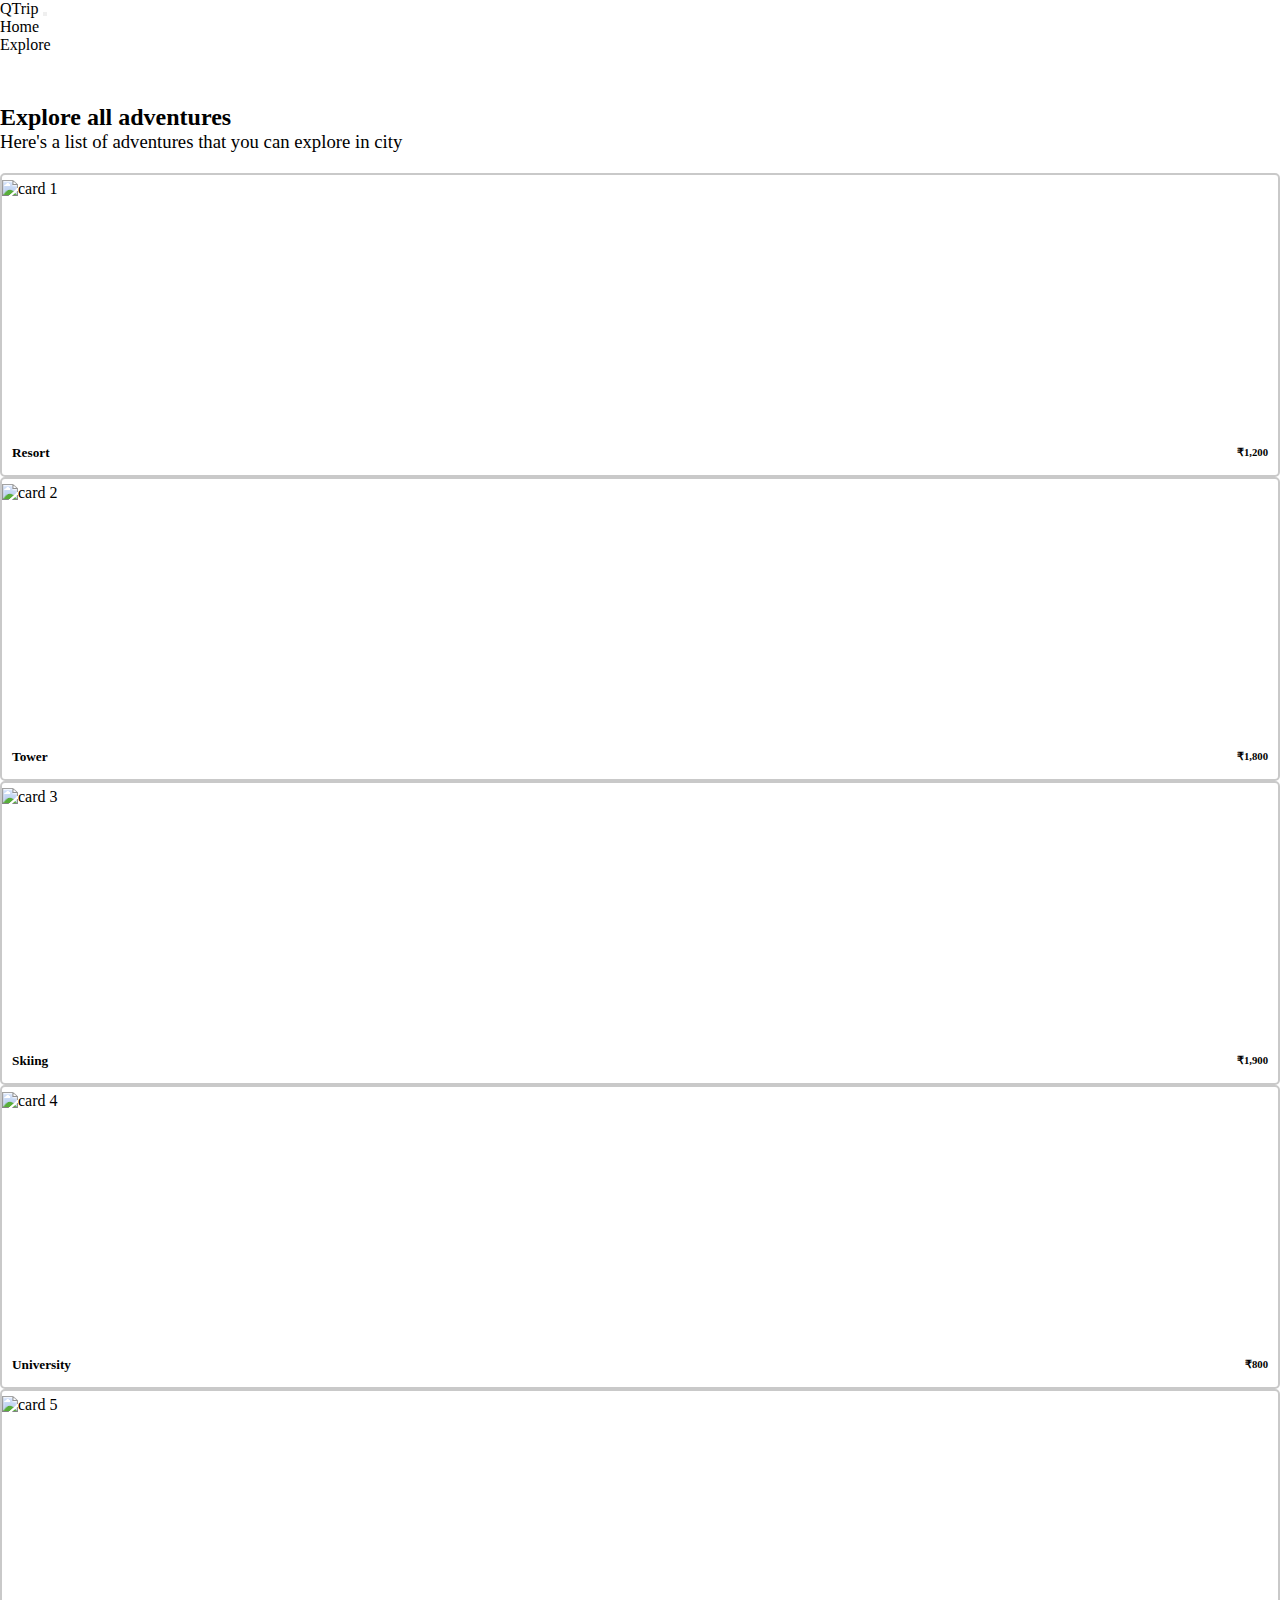
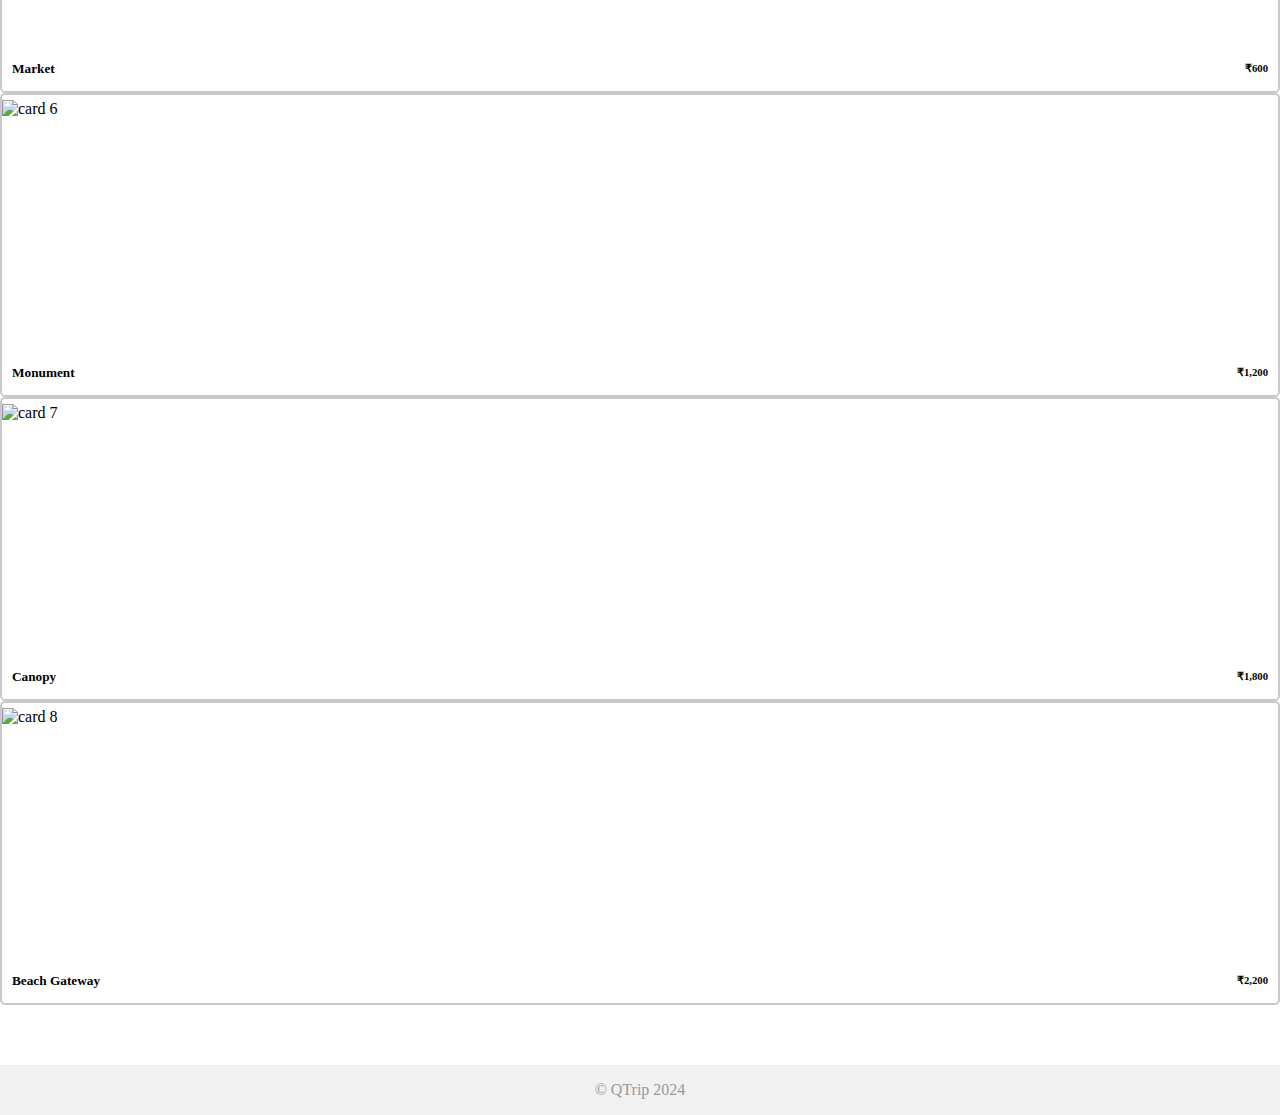
==== pages/adventures/index.html @ 7b155157 "Update module name to ADVENTURE_DETAILS" ====
<!DOCTYPE html>
<html lang="en">

<head>
  <meta charset="UTF-8" />
  <meta name="viewport" content="width=device-width, initial-scale=1.0" />
  <title>QTrip Adventures</title>
  <link rel="stylesheet" href="../../css/styles.css" />
  <link href="https://cdn.jsdelivr.net/npm/bootstrap@5.0.2/dist/css/bootstrap.min.css" rel="stylesheet" integrity="sha384-EVSTQN3/azprG1Anm3QDgpJLIm9Nao0Yz1ztcQTwFspd3yD65VohhpuuCOmLASjC" crossorigin="anonymous">
</head>

<body>
  <!-- TODO: MODULE_ADVENTURES_GRID -->
  <!-- 1. Copy navigation bar HTML from Landing page document -->
  <nav class="navbar navbar-expand-lg navbar-light bg-light">
    <div class="container-fluid">
      <a class="navbar-brand" href="#">QTrip</a>

      <!-- Add the toggle icon button element below to see it on the right -->
      <button
        class="navbar-toggler"
        type="button"
        data-bs-toggle="collapse"
        data-bs-target="#navbarNav"
        aria-controls="navbarNav"
        aria-expanded="false"
        aria-label="Toggle navigation"
      >
        <span class="navbar-toggler-icon"></span>
      </button>

      <div class="collapse navbar-collapse justify-content-end" id="navbarNav">
        <ul class="navbar-nav">
          <li class="nav-item">
            <a class="nav-link" href="/workspace/amaiyaaditya-ME_QTRIPSTATIC/index.html">Home</a>
          </li>
          <li class="nav-item">
            <a class="nav-link" href="pages/adventures/index.html">Explore</a>
          </li>
        </ul>
      </div>
    </div>
   </nav>

  <div class="container">
    <h2>Explore all adventures</h2>
    <h3>Here's a list of adventures that you can explore in city</h3>
    <div class="content">
      <!-- TODO: MODULE_ADVENTURES_GRID -->
      <!-- 1. Create the grid of adventures by adding child elements as required. -->
      <div class="row">
        <div class="col-lg-3 col-sm-6 col-6 mb-4">
          <a href="./resort/index.html" class="text-decoration-none">
            <div class="adventure-card">
              
              <img src="/workspace/amaiyaaditya-ME_QTRIPSTATIC/assets/adventures/resort.jpg" class="card-img-top" alt="card 1">
              
              <div class="adventure-card-text">
                <h5>Resort</h5>
                <h6>₹1,200</h6>
              </div>
            </div>
          </a>
        </div>
        <div class="col-lg-3 col-sm-6 col-6 mb-4">
          <a href="./resort/index.html" class="text-decoration-none">
            <div class="adventure-card">
              
              <img src="/workspace/amaiyaaditya-ME_QTRIPSTATIC/assets/adventures/tower.jpg" class="card-img-top" alt="card 2">
             
              <div class="adventure-card-text">
                <h5>Tower</h5>
                <h6>₹1,800</h6>
              </div>
            </div>
          </a>
        </div>
        <div class="col-lg-3 col-sm-6 col-6 mb-4">
          <a href="./resort/index.html" class="text-decoration-none">
            <div class="adventure-card">
              
              <img src="/workspace/amaiyaaditya-ME_QTRIPSTATIC/assets/adventures/mount.jpg" class="card-img-top" alt="card 3">
              
              <div class="adventure-card-text">
                <h5>Skiing</h5>
                <h6>₹1,900</h6>
              </div>
            </div>
          </a>
        </div>
        <div class="col-lg-3 col-sm-6 col-6 mb-4">
          <a href="./resort/index.html" class="text-decoration-none">
            <div class="adventure-card">
              
              <img src="/workspace/amaiyaaditya-ME_QTRIPSTATIC/assets/adventures/university.jpg" class="card-img-top" alt="card 4">
              
              <div class="adventure-card-text">
                <h5>University</h5>
                <h6>₹800</h6>
              </div>
            </div>
          </a>
        </div>
        
      </div>
      <div class="row">
        <div class="col-lg-3 col-sm-6 col-6 mb-4">
          <a href="./resort/index.html" class="text-decoration-none">
            <div class="adventure-card">
              
              <img src="/workspace/amaiyaaditya-ME_QTRIPSTATIC/assets/adventures/market.jpg" class="card-img-top" alt="card 5">
              
              <div class="adventure-card-text">
                <h5>Market</h5>
                <h6>₹600</h6>
              </div>
            </div>
          </a>
        </div>
        <div class="col-lg-3 col-sm-6 col-6 mb-4">
          <a href="./resort/index.html" class="text-decoration-none">
            <div class="adventure-card">
             
              <img src="/workspace/amaiyaaditya-ME_QTRIPSTATIC/assets/adventures/church.jpg" class="card-img-top" alt="card 6">
              
              <div class="adventure-card-text">
                <h5>Monument</h5>
                <h6>₹1,200</h6>
              </div>
            </div>
          </a>
        </div>
        <div class="col-lg-3 col-sm-6 col-6 mb-4">
          <a href="./resort/index.html" class="text-decoration-none">
            <div class="adventure-card">
              
              <img src="/workspace/amaiyaaditya-ME_QTRIPSTATIC/assets/adventures/canopy.jpg" class="card-img-top" alt="card 7">
              
              <div class="adventure-card-text">
                <h5>Canopy</h5>
                <h6>₹1,800</h6>
              </div>
            </div>
          </a>
        </div>
        <div class="col-lg-3 col-sm-6 col-6 mb-4">
          <a href="./resort/index.html" class="text-decoration-none">
            <div class="adventure-card">
              
              <img src="/workspace/amaiyaaditya-ME_QTRIPSTATIC/assets/adventures/beachside.jpg" class="card-img-top" alt="card 8">
            
              <div class="adventure-card-text">
                <h5>Beach Gateway</h5>
                <h6>₹2,200</h6>
              </div>
            </div>
            
          </a>
        </div>
        
      </div>
      
    </div>
  </div>

  <footer>
    <div class="container">© QTrip 2024</div>
  </footer>
  
  <script
    src="https://cdn.jsdelivr.net/npm/bootstrap@5.0.2/dist/js/bootstrap.bundle.min.js"
    integrity="sha384-MrcW6ZMFYlzcLA8Nl+NtUVF0sA7MsXsP1UyJoMp4YLEuNSfAP+JcXn/tWtIaxVXM"
    crossorigin="anonymous"
  ></script>
</body>

</html>
---- css/styles.css ----
* {
  margin: 0px;
  padding: 0px;
}
html,
body {
  position: relative;
}

body {
  overflow-y: auto;
  min-height: 100vh;
}
textarea:focus,
input:focus {
  outline: none;
}
a {
  color: inherit !important;
  text-decoration: none !important;
}
footer {
  background: #f1f1f1;
  width: 100%;
  padding: 16px 0px;
  color: #999;
  vertical-align: bottom;
  margin-top: 40px;
  text-align: center;
  /* width: 100%; */
  /* height: 2.5rem;   */
}

.banner {
  height: 500px;
  width: 100%;
  background: #999;
  margin: 20px 0px;
}

.content {
  padding: 20px 0px;
  /* display: flex; */
  /* flex-wrap: wrap; */
}

/* ================================== */
/* Layout page CSS */
/* ================================== */

.tile {
  display: flex;
  justify-content: center;
  align-items:flex-end;
  height: 450px; /* Adjust height as needed */
  position: relative;
  cursor: pointer;
  box-sizing: border-box;
  overflow: hidden;
  border-radius: 5px;
  
  /* TODO: MODULE_CARDS */
  /* 1. Fill in the required properties. */
}
.tile img {
  /* TODO: MODULE_CARDS */
  
  height: 100%;
  width:100%;
  object-fit: cover;
  transition: transform .2s;
  /* 1. Fill in the required properties. */
}
.tile img:hover {
  /* TODO: MODULE_CARDS */
  filter: brightness(0.5);
  transform: scale(1.1);
  
  /* 1. Fill in the required properties. */
}

/* Hint: Notice the position:absolute and z-index properties. */
/* Think about how those in relation to the existing "tile" classes. */
.tile-text {
  position: absolute;
  z-index: 1;
  text-transform: uppercase;
  letter-spacing: 2px;
  color: white;
  text-align: center;
}

.hero-image {
  /* Use "linear-gradient" to add a darken background effect to the image (photographer.jpg). This will make the text easier to read */
  background-image: linear-gradient(rgba(0, 0, 0, 0.5), rgba(0, 0, 0, 0.5)), url("../assets/hero.jpg");
  background-size: cover;
  background-position: center;
  background-repeat: no-repeat;
  color: #f1f1f1;
  height: 60vh;

 
  

  /* TODO: MODULE_LAYOUT */
  /* 1. Set a specific height. */
  /* 2. Position and center the image to scale nicely on all screens. */
}
.hero-heading{
  text-align: center;
}

.hero-subheading {
  font-size: 24px;
  font-weight: 100;
  text-align: center;
}
.hero-input {
  width: 80%;
  height: 70px;
  padding: 16px;
  border-radius: 8px;
  border: none;
}

.nav-link {
  margin-right: 36px;
}


/* ================================== */
/* Adventures grid page CSS */
/* ================================== */
.container h2{
  margin-top: 50px;
}
.container h3{
  
  font-weight: normal;
}
.adventure-card-text{
  display: flex;
  justify-content: space-between;
  align-items: center;
  padding: 10px;
  

}
.card{

  border: 2px solid rgba(0, 0, 0, 0.818);
  border-radius: 10px;
}
.adventure-card {
  /* TODO: MODULE_ADVENTURES_GRID */
  display: flex;
  justify-content: center;
  height: 300px; /* Adjust height as needed */
  position: relative;
  flex-direction: column;
  border: 2px solid rgba(0, 0, 0, 0.212);
  border-radius: 5px;
  overflow: hidden;
  
  /* 1. Fill in the required properties. */
}
.adventure-card img {
  /* TODO: MODULE_ADVENTURES_GRID */
  /* 1. Fill in the required properties. */
  height: 85%;
  width:100%;
  object-fit: cover;
}
.adventure-card img:hover {
  /* TODO: MODULE_ADVENTURES_GRID */
  /* 1. Fill in the required properties. */
  filter: brightness(0.5);
}

/* ================================== */
/* Adventure details page CSS */
/* ================================== */

.adventure-detail-card {
  /* TODO: MODULE_ADVENTURE_DETAILS */
  /* 1. Fill in the required properties. */

}

.adventure-card-image {
  /* TODO: MODULE_ADVENTURE_DETAILS */
  /* 1. Fill in the required properties. */
}
.adventure-card-image:hover {
  /* TODO: MODULE_ADVENTURE_DETAILS */
  /* 1. Fill in the required properties. */
}
.experience-content ul li {
  margin-left: 16px;
  padding: 0;
}



@media only screen and (min-width: 768px) {
  /* For desktops phones: */
  #reservation {
    width: 400px;
    position: fixed;
  }
}
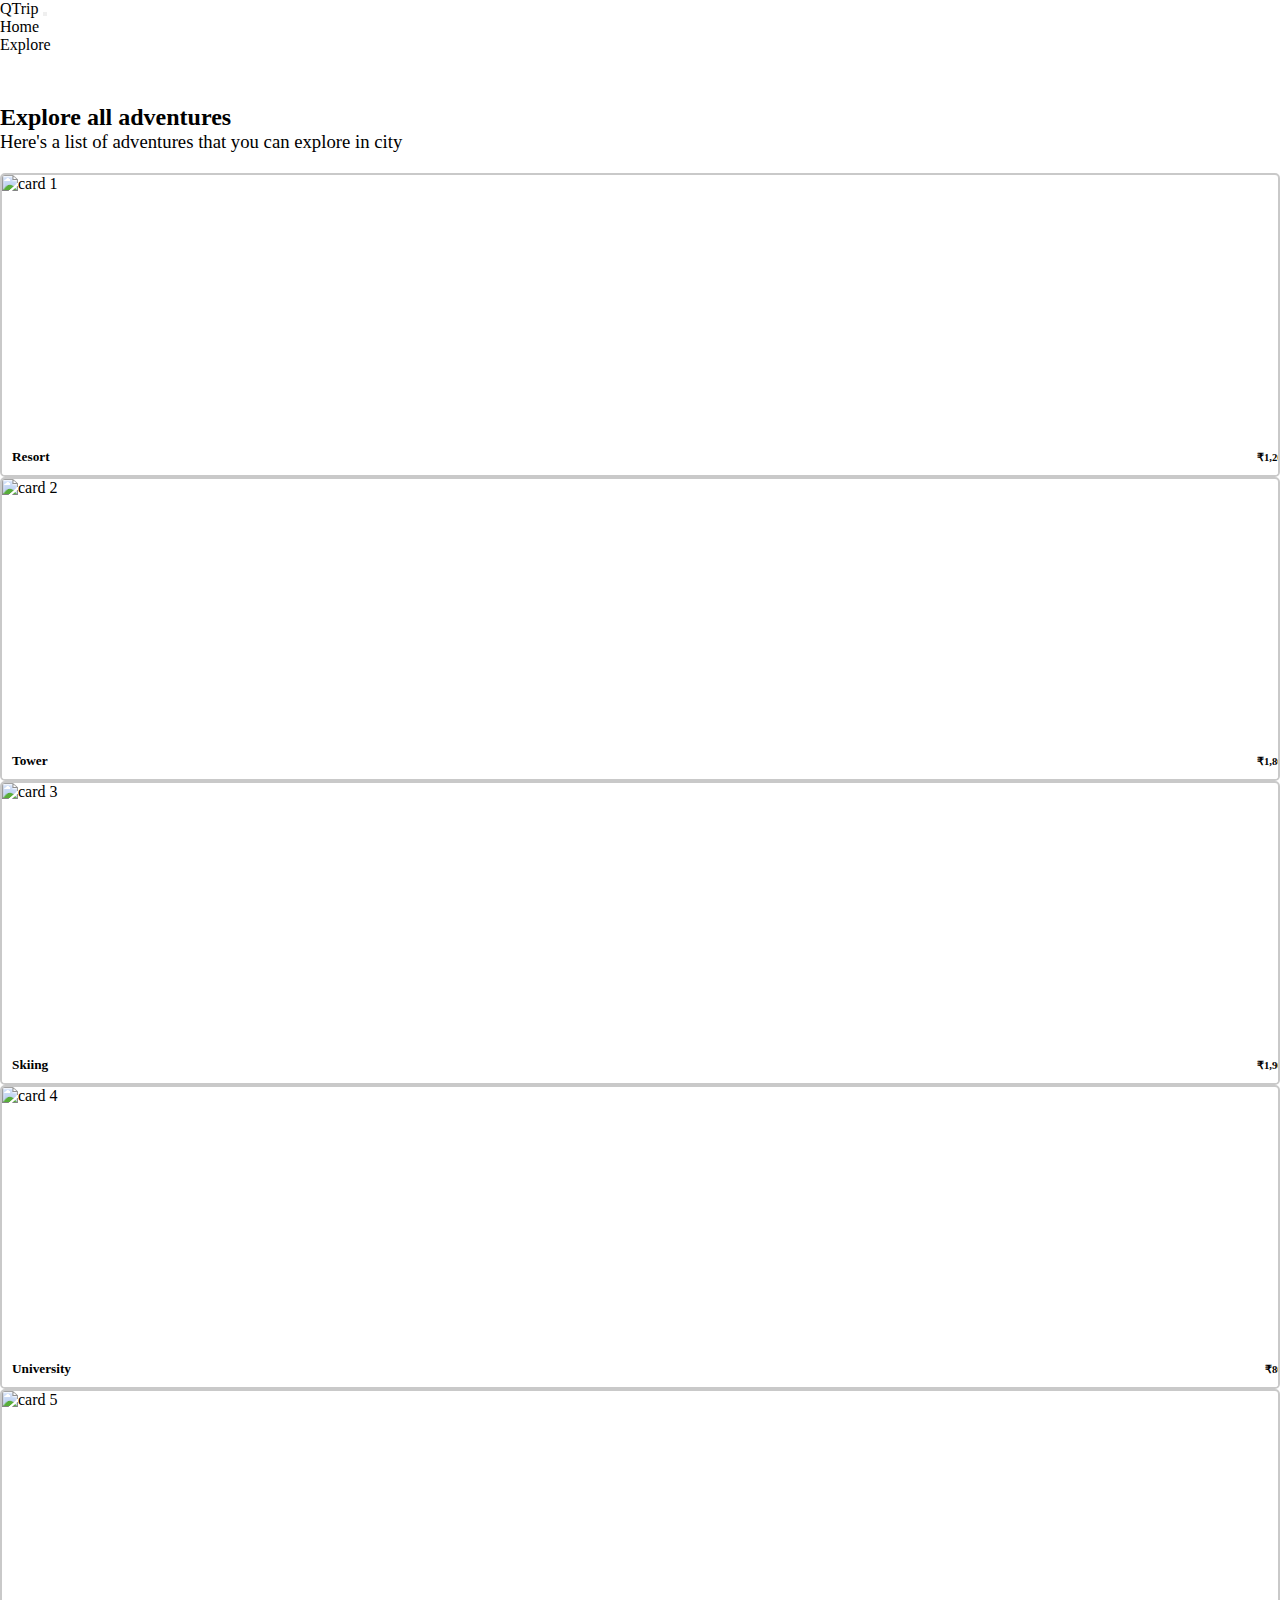
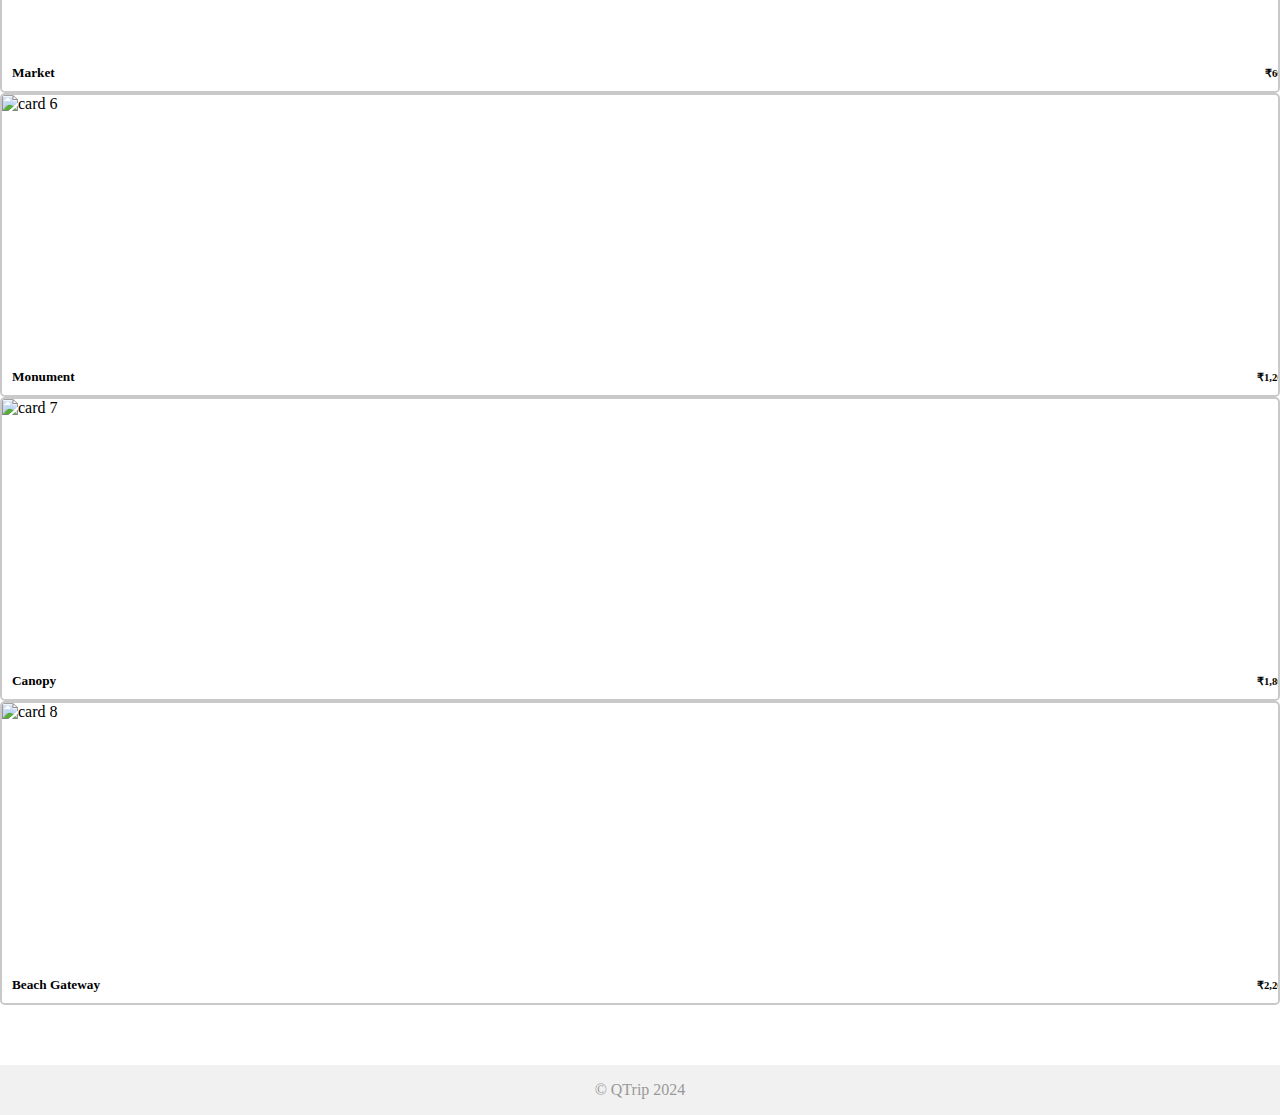
==== commit 452a243b: "Update module name to DEPLOYMENT" ====
--- a/pages/adventures/index.html
+++ b/pages/adventures/index.html
@@ -12,7 +12,7 @@
 <body>
   <!-- TODO: MODULE_ADVENTURES_GRID -->
   <!-- 1. Copy navigation bar HTML from Landing page document -->
-  <nav class="navbar navbar-expand-lg navbar-light bg-light">
+  <nav class="navbar navbar-expand-sm navbar-light bg-light p-3">
     <div class="container-fluid">
       <a class="navbar-brand" href="#">QTrip</a>
 
@@ -35,7 +35,7 @@
             <a class="nav-link" href="/workspace/amaiyaaditya-ME_QTRIPSTATIC/index.html">Home</a>
           </li>
           <li class="nav-item">
-            <a class="nav-link" href="pages/adventures/index.html">Explore</a>
+            <a class="nav-link" href="./index.html">Explore</a>
           </li>
         </ul>
       </div>
@@ -63,7 +63,7 @@
           </a>
         </div>
         <div class="col-lg-3 col-sm-6 col-6 mb-4">
-          <a href="./resort/index.html" class="text-decoration-none">
+          
             <div class="adventure-card">
               
               <img src="/workspace/amaiyaaditya-ME_QTRIPSTATIC/assets/adventures/tower.jpg" class="card-img-top" alt="card 2">
@@ -73,10 +73,10 @@
                 <h6>₹1,800</h6>
               </div>
             </div>
-          </a>
+          
         </div>
         <div class="col-lg-3 col-sm-6 col-6 mb-4">
-          <a href="./resort/index.html" class="text-decoration-none">
+          
             <div class="adventure-card">
               
               <img src="/workspace/amaiyaaditya-ME_QTRIPSTATIC/assets/adventures/mount.jpg" class="card-img-top" alt="card 3">
@@ -86,10 +86,10 @@
                 <h6>₹1,900</h6>
               </div>
             </div>
-          </a>
+          
         </div>
         <div class="col-lg-3 col-sm-6 col-6 mb-4">
-          <a href="./resort/index.html" class="text-decoration-none">
+          
             <div class="adventure-card">
               
               <img src="/workspace/amaiyaaditya-ME_QTRIPSTATIC/assets/adventures/university.jpg" class="card-img-top" alt="card 4">
@@ -99,13 +99,13 @@
                 <h6>₹800</h6>
               </div>
             </div>
-          </a>
+          
         </div>
         
       </div>
       <div class="row">
         <div class="col-lg-3 col-sm-6 col-6 mb-4">
-          <a href="./resort/index.html" class="text-decoration-none">
+          
             <div class="adventure-card">
               
               <img src="/workspace/amaiyaaditya-ME_QTRIPSTATIC/assets/adventures/market.jpg" class="card-img-top" alt="card 5">
@@ -115,10 +115,10 @@
                 <h6>₹600</h6>
               </div>
             </div>
-          </a>
+          
         </div>
         <div class="col-lg-3 col-sm-6 col-6 mb-4">
-          <a href="./resort/index.html" class="text-decoration-none">
+         
             <div class="adventure-card">
              
               <img src="/workspace/amaiyaaditya-ME_QTRIPSTATIC/assets/adventures/church.jpg" class="card-img-top" alt="card 6">
@@ -128,10 +128,10 @@
                 <h6>₹1,200</h6>
               </div>
             </div>
-          </a>
+         
         </div>
         <div class="col-lg-3 col-sm-6 col-6 mb-4">
-          <a href="./resort/index.html" class="text-decoration-none">
+          
             <div class="adventure-card">
               
               <img src="/workspace/amaiyaaditya-ME_QTRIPSTATIC/assets/adventures/canopy.jpg" class="card-img-top" alt="card 7">
@@ -141,10 +141,10 @@
                 <h6>₹1,800</h6>
               </div>
             </div>
-          </a>
+          
         </div>
         <div class="col-lg-3 col-sm-6 col-6 mb-4">
-          <a href="./resort/index.html" class="text-decoration-none">
+         
             <div class="adventure-card">
               
               <img src="/workspace/amaiyaaditya-ME_QTRIPSTATIC/assets/adventures/beachside.jpg" class="card-img-top" alt="card 8">
@@ -155,7 +155,7 @@
               </div>
             </div>
             
-          </a>
+          
         </div>
         
       </div>
--- a/css/styles.css
+++ b/css/styles.css
@@ -31,15 +31,11 @@
   /* height: 2.5rem;   */
 }
 
-.banner {
-  height: 500px;
-  width: 100%;
-  background: #999;
-  margin: 20px 0px;
-}
+
 
 .content {
   padding: 20px 0px;
+  
   /* display: flex; */
   /* flex-wrap: wrap; */
 }
@@ -138,21 +134,7 @@
   
   font-weight: normal;
 }
-.adventure-card-text{
-  display: flex;
-  justify-content: space-between;
-  align-items: center;
-  padding: 10px;
-  
-
-}
-.card{
-
-  border: 2px solid rgba(0, 0, 0, 0.818);
-  border-radius: 10px;
-}
 .adventure-card {
-  /* TODO: MODULE_ADVENTURES_GRID */
   display: flex;
   justify-content: center;
   height: 300px; /* Adjust height as needed */
@@ -161,51 +143,83 @@
   border: 2px solid rgba(0, 0, 0, 0.212);
   border-radius: 5px;
   overflow: hidden;
-  
-  /* 1. Fill in the required properties. */
-}
+}
+
 .adventure-card img {
-  /* TODO: MODULE_ADVENTURES_GRID */
-  /* 1. Fill in the required properties. */
-  height: 85%;
-  width:100%;
+  height: 100%;
+  width: 100%;
   object-fit: cover;
 }
+
 .adventure-card img:hover {
-  /* TODO: MODULE_ADVENTURES_GRID */
-  /* 1. Fill in the required properties. */
   filter: brightness(0.5);
-}
-
+  cursor: pointer;
+}
+
+.adventure-card-text {
+  display: flex;
+  justify-content: space-between;
+  align-items: center;
+  padding: 10px;
+  position: absolute;
+  bottom: 0;
+  width: 100%;
+  background-color: white; /* Adjust the background color for better readability */
+}
 /* ================================== */
 /* Adventure details page CSS */
 /* ================================== */
 
+
 .adventure-detail-card {
-  /* TODO: MODULE_ADVENTURE_DETAILS */
-  /* 1. Fill in the required properties. */
-
+  border: 1px solid #eee;
+  border-radius: 4px;
+  padding: 16px;
 }
 
 .adventure-card-image {
-  /* TODO: MODULE_ADVENTURE_DETAILS */
-  /* 1. Fill in the required properties. */
+  width: 100%;
+  height: 100%;
 }
 .adventure-card-image:hover {
-  /* TODO: MODULE_ADVENTURE_DETAILS */
-  /* 1. Fill in the required properties. */
-}
-.experience-content ul li {
+  filter: brightness(50%);
+}
+
+@media only screen and (min-width: 992px) {
+  #reservation {
+    width: 300px;
+    position: fixed;
+  }
+}
+
+
+.heading-underline {
+  border-bottom: 2px solid #dee2e6;
+  padding-bottom: 5px;
+  margin-bottom: 15px;
+}
+.heading-underline h4{
+  color: rgba(128, 128, 128, 0.585);
+}
+
+.content ul li {
   margin-left: 16px;
   padding: 0;
 }
 
 
 
-@media only screen and (min-width: 768px) {
+@media only screen and (max-width: 768px) {
   /* For desktops phones: */
   #reservation {
     width: 400px;
     position: fixed;
   }
-}
+  .adventure-card-text{
+    display: flex;
+    flex-direction: column;
+    justify-content: center;
+    align-items: center;
+    padding: 10px;
+  }
+}
